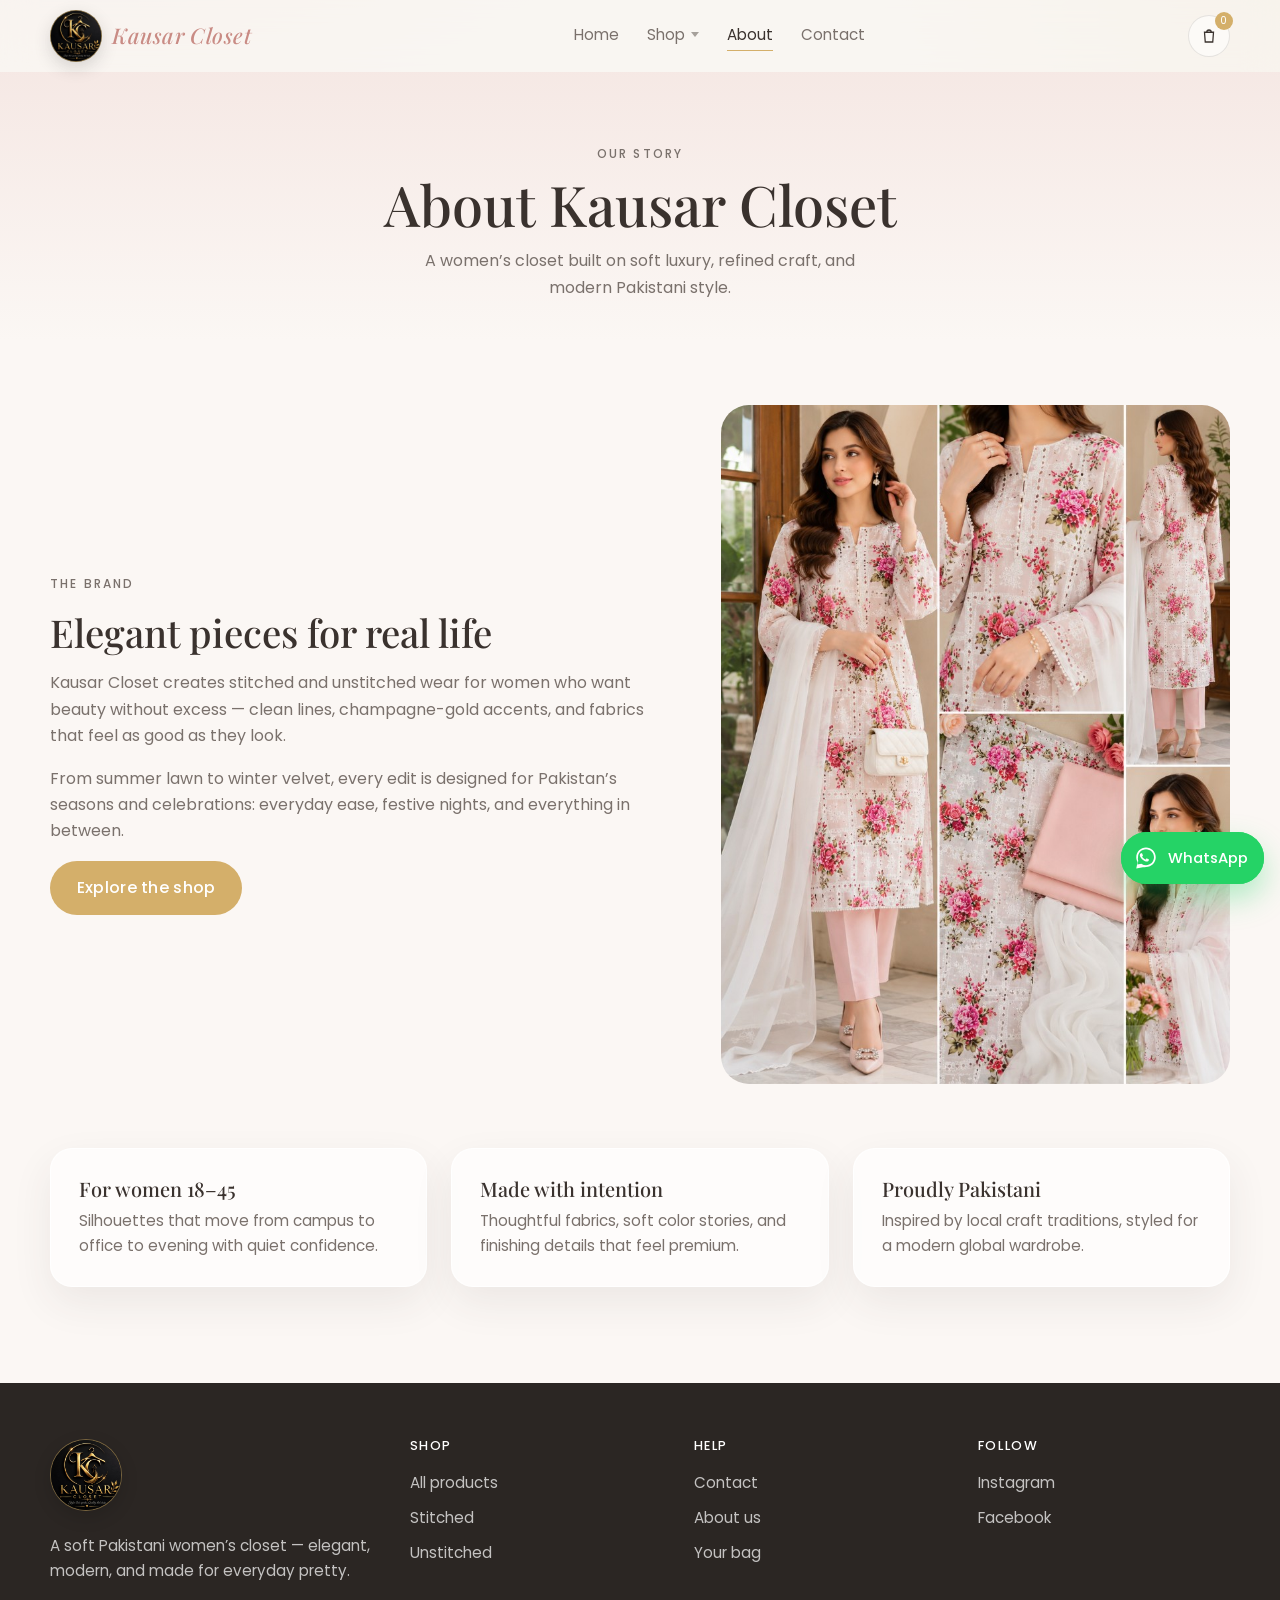
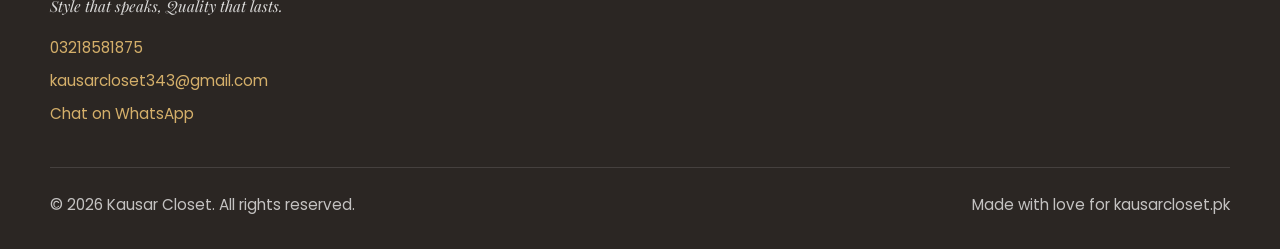
==== about.html @ 4a42df35 "Add files via upload" ====
<!DOCTYPE html>
<html lang="en">
  <head>
    <meta charset="UTF-8" />
    <meta name="viewport" content="width=device-width, initial-scale=1.0" />
    <!-- Google Analytics 4: paste Measurement ID in js/analytics.js -->
    <script src="js/analytics.js"></script>
    <title>About | Kausar Closet</title>
    <meta
      name="description"
      content="Learn about Kausar Closet — a Pakistani women's fashion brand focused on elegant, modern luxury."
    />
    <link rel="preconnect" href="https://fonts.googleapis.com" />
    <link rel="preconnect" href="https://fonts.gstatic.com" crossorigin />
    <link
      href="https://fonts.googleapis.com/css2?family=Playfair+Display:wght@400;500;600&family=Poppins:wght@300;400;500;600&display=swap"
      rel="stylesheet"
    />
    <link rel="stylesheet" href="css/styles.css" />
  </head>
  <body>
    <header class="site-header">
      <nav class="navbar" aria-label="Primary">
        <a class="logo" href="index.html" aria-label="Kausar Closet home">
          <img class="logo-img" src="images/logo.png" alt="Kausar Closet" />
          <span class="logo-text">Kausar <em>Closet</em></span>
        </a>
        <ul class="nav-links" data-nav>
          <li><a href="index.html">Home</a></li>
          <li class="nav-item has-dropdown">
            <a href="shop.html" class="nav-parent" data-dropdown-toggle aria-haspopup="true" aria-expanded="false">Shop</a>
            <ul class="nav-dropdown" data-dropdown>
              <li><a href="shop.html?category=stitched">Stitched</a></li>
              <li><a href="shop.html?category=unstitched">Unstitched</a></li>
            </ul>
          </li>
          <li><a href="about.html" aria-current="page">About</a></li>
          <li><a href="contact.html">Contact</a></li>
        </ul>
        <div class="nav-actions">
          <a class="icon-btn" href="cart.html" aria-label="Shopping bag">
            <svg width="18" height="18" viewBox="0 0 24 24" fill="none" stroke="currentColor" stroke-width="1.7">
              <path d="M6 7h12l-1 13H7L6 7z" />
              <path d="M9 7a3 3 0 0 1 6 0" />
            </svg>
            <span class="cart-count" data-cart-count>0</span>
          </a>
          <button class="nav-toggle" type="button" data-nav-toggle aria-label="Open menu" aria-expanded="false">
            <span></span><span></span><span></span>
          </button>
        </div>
      </nav>
    </header>

    <main>
      <section class="page-hero">
        <div class="container">
          <p class="eyebrow">Our story</p>
          <h1>About Kausar Closet</h1>
          <p>A women’s closet built on soft luxury, refined craft, and modern Pakistani style.</p>
        </div>
      </section>

      <section class="section">
        <div class="container split">
          <div class="split-copy reveal">
            <p class="eyebrow">The brand</p>
            <h2>Elegant pieces for real life</h2>
            <p>
              Kausar Closet creates stitched and unstitched wear for women who want beauty without excess —
              clean lines, champagne-gold accents, and fabrics that feel as good as they look.
            </p>
            <p>
              From summer lawn to winter velvet, every edit is designed for Pakistan’s seasons and celebrations:
              everyday ease, festive nights, and everything in between.
            </p>
            <a class="btn btn-primary" href="shop.html">Explore the shop</a>
          </div>
          <div class="split-media reveal">
            <img
              src="images/dresses/dress-03.png"
              alt="Kausar Closet brand atmosphere"
            />
          </div>
        </div>
      </section>

      <section class="section" style="padding-top: 0">
        <div class="container">
          <div class="trust">
            <article class="trust-item reveal">
              <h3>For women 18–45</h3>
              <p>Silhouettes that move from campus to office to evening with quiet confidence.</p>
            </article>
            <article class="trust-item reveal">
              <h3>Made with intention</h3>
              <p>Thoughtful fabrics, soft color stories, and finishing details that feel premium.</p>
            </article>
            <article class="trust-item reveal">
              <h3>Proudly Pakistani</h3>
              <p>Inspired by local craft traditions, styled for a modern global wardrobe.</p>
            </article>
          </div>
        </div>
      </section>
    </main>

    <footer class="site-footer">
      <div class="container footer-grid">
        <div>
          <a class="logo logo-footer" href="index.html" aria-label="Kausar Closet home">
            <img class="logo-img" src="images/logo.png" alt="Kausar Closet" />
          </a>
          <p>A soft Pakistani women’s closet — elegant, modern, and made for everyday pretty.</p>
          <p class="footer-tagline">Style that speaks, Quality that lasts.</p>
          <ul class="footer-contact">
            <li><a href="tel:03218581875">03218581875</a></li>
            <li><a href="mailto:kausarcloset343@gmail.com">kausarcloset343@gmail.com</a></li>
            <li><a href="https://wa.me/923218581875" target="_blank" rel="noopener noreferrer">Chat on WhatsApp</a></li>
          </ul>
        </div>
        <div class="footer-col">
          <h3>Shop</h3>
          <ul>
            <li><a href="shop.html">All products</a></li>
            <li><a href="shop.html?category=stitched">Stitched</a></li>
            <li><a href="shop.html?category=unstitched">Unstitched</a></li>
          </ul>
        </div>
        <div class="footer-col">
          <h3>Help</h3>
          <ul>
            <li><a href="contact.html">Contact</a></li>
            <li><a href="about.html">About us</a></li>
            <li><a href="cart.html">Your bag</a></li>
          </ul>
        </div>
        <div class="footer-col">
          <h3>Follow</h3>
          <ul class="social-links">
            <li>
              <a
                href="https://www.instagram.com/kausar_closet"
                target="_blank"
                rel="noopener noreferrer"
                aria-label="Instagram"
                >Instagram</a
              >
            </li>
            <li>
              <a
                href="https://www.facebook.com/share/1J52Gzczg1/?mibextid=wwXIfr"
                target="_blank"
                rel="noopener noreferrer"
                aria-label="Facebook"
                >Facebook</a
              >
            </li>
          </ul>
        </div>
      </div>
      <div class="container footer-bottom">
        <p>© <span data-year></span> Kausar Closet. All rights reserved.</p>
        <p>Made with love for kausarcloset.pk</p>
      </div>
    </footer>

    <script src="js/data.js?v=9"></script>
    <script src="js/cart.js?v=9"></script>
    <script src="js/main.js?v=9"></script>
    <a
      class="whatsapp-float"
      href="https://wa.me/923218581875?text=Hi%20Kausar%20Closet%2C%20I%20have%20a%20question"
      target="_blank"
      rel="noopener noreferrer"
      aria-label="Chat on WhatsApp"
    >
      <svg viewBox="0 0 32 32" aria-hidden="true">
        <path
          fill="currentColor"
          d="M19.11 17.43c-.28-.14-1.64-.81-1.9-.9-.25-.1-.44-.14-.63.14-.18.27-.72.9-.88 1.08-.16.18-.33.2-.6.07-.28-.14-1.16-.43-2.21-1.36-.82-.73-1.37-1.63-1.53-1.9-.16-.28-.02-.43.12-.57.12-.12.28-.33.41-.49.14-.16.18-.28.28-.46.09-.18.05-.35-.02-.49-.07-.14-.63-1.51-.86-2.07-.23-.55-.46-.47-.63-.48h-.54c-.18 0-.49.07-.74.35-.25.28-.97.95-.97 2.31s.99 2.68 1.13 2.86c.14.18 1.95 2.98 4.72 4.18 1.76.76 2.36.76 3.2.64.5-.07 1.64-.67 1.87-1.32.23-.65.23-1.2.16-1.32-.07-.11-.25-.18-.53-.32z"
        />
        <path
          fill="currentColor"
          d="M16.02 3C9.4 3 4.02 8.37 4.02 15c0 2.2.6 4.25 1.64 6.03L4 29l8.17-1.6A11.9 11.9 0 0 0 16.02 27C22.65 27 28 21.63 28 15S22.65 3 16.02 3zm0 21.82c-1.95 0-3.76-.56-5.3-1.53l-.38-.23-4.85.95 1-4.72-.25-.4A9.76 9.76 0 0 1 6.2 15c0-5.42 4.4-9.82 9.82-9.82s9.82 4.4 9.82 9.82-4.4 9.82-9.82 9.82z"
        />
      </svg>
      <span>WhatsApp</span>
    </a>
  </body>
</html>
---- css/styles.css ----
:root {
  --gold: #d4af6a;
  --gold-dark: #b8924f;
  --blush: #f3ddd8;
  --blush-deep: #e8c6be;
  --rose: #c98b84;
  --bg: #fbf7f4;
  --bg-warm: #f6ebe4;
  --white: #ffffff;
  --ink: #3a322e;
  --ink-soft: #7a716c;
  --line: rgba(58, 50, 46, 0.12);
  --shadow: 0 16px 40px rgba(58, 50, 46, 0.08);
  --radius: 22px;
  --header-h: 72px;
  --font-display: "Playfair Display", Georgia, serif;
  --font-body: "Poppins", "Segoe UI", sans-serif;
  --ease: cubic-bezier(0.22, 1, 0.36, 1);
  --space: clamp(1rem, 3.5vw, 2.5rem);
}

*,
*::before,
*::after {
  box-sizing: border-box;
  margin: 0;
  padding: 0;
}

html {
  scroll-behavior: smooth;
}

body {
  font-family: var(--font-body);
  color: var(--ink);
  background:
    radial-gradient(1000px 520px at 8% -8%, rgba(243, 221, 216, 0.7), transparent 55%),
    radial-gradient(800px 480px at 100% 0%, rgba(212, 175, 106, 0.16), transparent 52%),
    radial-gradient(600px 380px at 50% 100%, rgba(243, 221, 216, 0.35), transparent 60%),
    var(--bg);
  line-height: 1.65;
  min-height: 100vh;
  -webkit-font-smoothing: antialiased;
  text-rendering: optimizeLegibility;
  overflow-x: hidden;
}

body.nav-open {
  overflow: hidden;
}

img {
  display: block;
  max-width: 100%;
}

a {
  color: inherit;
  text-decoration: none;
}

button,
input,
select,
textarea {
  font: inherit;
}

ul {
  list-style: none;
}

.container {
  width: min(1180px, calc(100% - (var(--space) * 2)));
  margin-inline: auto;
}

.eyebrow {
  font-size: 0.75rem;
  letter-spacing: 0.18em;
  text-transform: uppercase;
  color: var(--gold-dark);
  font-weight: 500;
}

h1,
h2,
h3,
.logo {
  font-family: var(--font-display);
  font-weight: 500;
  line-height: 1.15;
}

.section {
  padding: clamp(2.5rem, 5vw, 4.25rem) 0;
}

.section-tight {
  padding: clamp(2rem, 4vw, 3.25rem) 0;
}

.section-head {
  text-align: center;
  max-width: 560px;
  margin: 0 auto 2rem;
}

.section-head h2 {
  font-size: clamp(1.85rem, 4vw, 2.6rem);
  margin: 0.5rem 0 0.75rem;
}

.section-head p {
  color: var(--ink-soft);
}

.section-head-row {
  display: flex;
  align-items: end;
  justify-content: space-between;
  gap: 1rem;
  margin-bottom: 1rem;
}

.section-head-row h2 {
  font-size: clamp(1.85rem, 4vw, 2.5rem);
  margin-top: 0.35rem;
}

.section-head-row .text-link {
  margin-top: 0;
  white-space: nowrap;
}

.btn {
  display: inline-flex;
  align-items: center;
  justify-content: center;
  gap: 0.5rem;
  min-height: 48px;
  padding: 0.8rem 1.6rem;
  border-radius: 999px;
  border: 1px solid transparent;
  font-weight: 500;
  letter-spacing: 0.02em;
  cursor: pointer;
  transition: transform 0.35s var(--ease), background 0.35s var(--ease), color 0.35s var(--ease),
    border-color 0.35s var(--ease);
}

.btn:hover {
  transform: translateY(-2px);
}

.btn-primary {
  background: var(--gold);
  color: #fff;
}

.btn-primary:hover {
  background: var(--gold-dark);
}

.btn-outline {
  border-color: rgba(255, 255, 255, 0.7);
  color: #fff;
  background: transparent;
}

.btn-outline:hover {
  background: #fff;
  color: var(--ink);
}

.btn-ghost {
  background: transparent;
  border-color: var(--line);
  color: var(--ink);
  min-height: 42px;
  width: 100%;
  border-radius: 12px;
}

.btn-ghost:hover {
  border-color: var(--gold);
  color: var(--gold-dark);
}

.btn-block {
  width: 100%;
}

.text-link {
  display: inline-block;
  margin-top: 1rem;
  color: var(--gold-dark);
  text-decoration: underline;
  text-underline-offset: 4px;
}

/* Header */
.site-header {
  position: sticky;
  top: 0;
  z-index: 1000;
  height: var(--header-h);
  display: flex;
  align-items: center;
  backdrop-filter: blur(16px);
  background: rgba(248, 245, 242, 0.72);
  border-bottom: 1px solid transparent;
  transition: background 0.35s var(--ease), border-color 0.35s var(--ease), box-shadow 0.35s var(--ease);
}

.site-header.is-scrolled {
  background: rgba(255, 255, 255, 0.9);
  border-bottom-color: var(--line);
  box-shadow: 0 8px 30px rgba(51, 51, 51, 0.05);
}

.navbar {
  width: min(1180px, calc(100% - (var(--space) * 2)));
  margin-inline: auto;
  display: flex;
  align-items: center;
  justify-content: space-between;
  gap: 0.75rem;
}

.logo {
  display: inline-flex;
  align-items: center;
  gap: 0.65rem;
  font-size: clamp(1.05rem, 3vw, 1.35rem);
  letter-spacing: 0.02em;
  white-space: nowrap;
}

.logo-img {
  width: clamp(42px, 8vw, 52px);
  height: clamp(42px, 8vw, 52px);
  object-fit: cover;
  border-radius: 50%;
  border: 1px solid rgba(212, 175, 106, 0.55);
  background: #0b0b0b;
  box-shadow:
    0 0 0 0 rgba(212, 175, 106, 0.35),
    0 6px 18px rgba(0, 0, 0, 0.14);
  animation:
    logoIn 0.9s var(--ease) both,
    logoFloat 4.5s ease-in-out 0.9s infinite,
    logoGlow 2.8s ease-in-out 0.9s infinite;
  transition: transform 0.45s var(--ease), box-shadow 0.45s var(--ease), border-color 0.45s var(--ease);
  will-change: transform, box-shadow;
}

.logo:hover .logo-img {
  transform: scale(1.1) rotate(-6deg);
  border-color: var(--gold);
  box-shadow:
    0 0 0 6px rgba(212, 175, 106, 0.18),
    0 10px 28px rgba(212, 175, 106, 0.35);
  animation-play-state: paused;
}

.logo-text {
  display: inline-block;
  animation: logoTextIn 0.85s var(--ease) 0.15s both;
}

.logo:hover .logo-text {
  animation: logoShimmer 1.4s ease;
}

.logo-text em,
.logo span,
.logo em {
  color: var(--rose);
  font-style: italic;
  font-weight: 500;
}

.logo-footer .logo-img {
  width: 72px;
  height: 72px;
}

@keyframes logoIn {
  from {
    opacity: 0;
    transform: scale(0.55) rotate(-25deg);
  }
  to {
    opacity: 1;
    transform: scale(1) rotate(0deg);
  }
}

@keyframes logoTextIn {
  from {
    opacity: 0;
    transform: translateX(-10px);
  }
  to {
    opacity: 1;
    transform: translateX(0);
  }
}

@keyframes logoFloat {
  0%,
  100% {
    transform: translateY(0);
  }
  50% {
    transform: translateY(-4px);
  }
}

@keyframes logoGlow {
  0%,
  100% {
    box-shadow:
      0 0 0 0 rgba(212, 175, 106, 0.28),
      0 6px 18px rgba(0, 0, 0, 0.14);
  }
  50% {
    box-shadow:
      0 0 0 8px rgba(212, 175, 106, 0.08),
      0 8px 26px rgba(212, 175, 106, 0.35);
  }
}

@keyframes logoShimmer {
  0%,
  100% {
    opacity: 1;
    letter-spacing: 0.02em;
  }
  50% {
    opacity: 0.82;
    letter-spacing: 0.06em;
  }
}

.footer-tagline {
  margin-top: 0.65rem;
  font-family: var(--font-display);
  font-style: italic;
  color: rgba(255, 255, 255, 0.82) !important;
}

.footer-contact {
  display: grid;
  gap: 0.4rem;
  margin-top: 1rem;
}

.footer-contact a {
  color: var(--gold) !important;
}

.tagline {
  margin-top: 1rem;
  font-family: var(--font-display);
  font-style: italic;
  color: var(--rose) !important;
}

.whatsapp-float {
  position: fixed;
  right: max(1rem, env(safe-area-inset-right));
  bottom: max(1rem, env(safe-area-inset-bottom));
  z-index: 2100;
  display: inline-flex;
  align-items: center;
  gap: 0.55rem;
  min-height: 52px;
  padding: 0.7rem 1rem 0.7rem 0.75rem;
  border-radius: 999px;
  background: #25d366;
  color: #fff;
  font-size: 0.92rem;
  font-weight: 500;
  box-shadow: 0 14px 30px rgba(37, 211, 102, 0.35);
  transition: transform 0.3s var(--ease), box-shadow 0.3s var(--ease), background 0.3s var(--ease);
  animation: waIn 0.7s var(--ease) 0.4s both, waBounce 2.4s ease-in-out 1.2s infinite;
}

.whatsapp-float::before,
.whatsapp-float::after {
  content: "";
  position: absolute;
  inset: 0;
  border-radius: inherit;
  border: 2px solid rgba(37, 211, 102, 0.7);
  pointer-events: none;
  animation: waPulse 2.4s ease-out infinite;
}

.whatsapp-float::after {
  animation-delay: 1.2s;
}

.whatsapp-float svg {
  width: 26px;
  height: 26px;
  flex-shrink: 0;
  animation: waWiggle 2.4s ease-in-out 1.2s infinite;
}

.whatsapp-float:hover {
  transform: translateY(-4px) scale(1.05);
  background: #1ebe57;
  box-shadow: 0 18px 34px rgba(37, 211, 102, 0.48);
  color: #fff;
  animation-play-state: paused;
}

.whatsapp-float:hover::before,
.whatsapp-float:hover::after,
.whatsapp-float:hover svg {
  animation-play-state: paused;
}

@keyframes waIn {
  from {
    opacity: 0;
    transform: translateY(24px) scale(0.7);
  }
  to {
    opacity: 1;
    transform: translateY(0) scale(1);
  }
}

@keyframes waBounce {
  0%,
  100% {
    transform: translateY(0);
  }
  40% {
    transform: translateY(-7px);
  }
  60% {
    transform: translateY(-3px);
  }
}

@keyframes waPulse {
  0% {
    transform: scale(1);
    opacity: 0.75;
  }
  100% {
    transform: scale(1.55);
    opacity: 0;
  }
}

@keyframes waWiggle {
  0%,
  70%,
  100% {
    transform: rotate(0deg);
  }
  78% {
    transform: rotate(-12deg);
  }
  86% {
    transform: rotate(10deg);
  }
  92% {
    transform: rotate(-6deg);
  }
}

.nav-links {
  display: flex;
  align-items: center;
  gap: 1.75rem;
}

.nav-item {
  position: relative;
}

.nav-links a {
  font-size: 0.95rem;
  font-weight: 400;
  color: var(--ink-soft);
  position: relative;
  transition: color 0.3s var(--ease);
}

.nav-parent {
  display: inline-flex;
  align-items: center;
  gap: 0.35rem;
}

.nav-parent::before {
  content: "";
  order: 1;
  width: 0;
  height: 0;
  border-left: 4px solid transparent;
  border-right: 4px solid transparent;
  border-top: 5px solid currentColor;
  opacity: 0.65;
  transition: transform 0.3s var(--ease);
}

.nav-links > li > a::after {
  content: "";
  position: absolute;
  left: 0;
  bottom: -6px;
  width: 100%;
  height: 1px;
  background: var(--gold);
  transform: scaleX(0);
  transform-origin: left;
  transition: transform 0.35s var(--ease);
}

.nav-links > li > a:hover,
.nav-links > li > a[aria-current="page"] {
  color: var(--ink);
}

.nav-links > li > a:hover::after,
.nav-links > li > a[aria-current="page"]::after {
  transform: scaleX(1);
}

.nav-dropdown {
  position: absolute;
  top: calc(100% + 0.85rem);
  left: 50%;
  min-width: 180px;
  padding: 0.55rem;
  border-radius: 16px;
  background: rgba(255, 251, 249, 0.98);
  border: 1px solid var(--line);
  box-shadow: var(--shadow);
  display: grid;
  gap: 0.2rem;
  opacity: 0;
  visibility: hidden;
  transform: translate(-50%, 8px);
  pointer-events: none;
  transition: opacity 0.28s var(--ease), transform 0.28s var(--ease), visibility 0.28s;
  z-index: 1200;
}

.nav-dropdown::before {
  content: "";
  position: absolute;
  top: -10px;
  left: 0;
  right: 0;
  height: 10px;
}

.nav-dropdown a {
  display: block;
  padding: 0.75rem 0.9rem;
  border-radius: 12px;
  color: var(--ink-soft);
}

.nav-dropdown a::after {
  display: none;
}

.nav-dropdown a:hover {
  background: rgba(212, 175, 106, 0.14);
  color: var(--ink);
}

.has-dropdown:hover .nav-dropdown,
.has-dropdown:focus-within .nav-dropdown,
.has-dropdown.is-open .nav-dropdown {
  opacity: 1;
  visibility: visible;
  transform: translate(-50%, 0);
  pointer-events: auto;
}

.has-dropdown:hover .nav-parent::before,
.has-dropdown:focus-within .nav-parent::before,
.has-dropdown.is-open .nav-parent::before {
  transform: rotate(180deg);
}

.nav-actions {
  display: flex;
  align-items: center;
  gap: 0.75rem;
}

.icon-btn {
  position: relative;
  width: 42px;
  height: 42px;
  border: 1px solid var(--line);
  border-radius: 50%;
  background: rgba(255, 255, 255, 0.55);
  display: grid;
  place-items: center;
  cursor: pointer;
  transition: border-color 0.3s var(--ease), background 0.3s var(--ease);
}

.icon-btn:hover {
  border-color: var(--gold);
  background: #fff;
}

.cart-count {
  position: absolute;
  top: -4px;
  right: -4px;
  min-width: 18px;
  height: 18px;
  padding: 0 4px;
  border-radius: 999px;
  background: var(--gold);
  color: #fff;
  font-size: 0.65rem;
  display: grid;
  place-items: center;
}

.nav-toggle {
  display: none;
  width: 42px;
  height: 42px;
  border: 1px solid var(--line);
  border-radius: 50%;
  background: #fff;
  cursor: pointer;
}

.nav-toggle span {
  display: block;
  width: 16px;
  height: 1.5px;
  margin: 3px auto;
  background: var(--ink);
  transition: transform 0.3s var(--ease), opacity 0.3s var(--ease);
}

/* Hero */
.hero {
  position: relative;
  min-height: clamp(62svh, 70svh, 760px);
  display: grid;
  place-items: end start;
  color: #fff;
  overflow: hidden;
  isolation: isolate;
}

.hero-media {
  position: absolute;
  inset: 0;
  z-index: -2;
}

.hero-media img {
  width: 100%;
  height: 100%;
  object-fit: cover;
  object-position: center 20%;
  animation: heroZoom 18s var(--ease) infinite alternate;
}

.hero::after {
  content: "";
  position: absolute;
  inset: 0;
  z-index: -1;
  background:
    linear-gradient(180deg, rgba(20, 16, 14, 0.2) 0%, rgba(20, 16, 14, 0.35) 40%, rgba(20, 16, 14, 0.78) 100%),
    linear-gradient(90deg, rgba(20, 16, 14, 0.5) 0%, transparent 58%);
}

.hero-content {
  width: min(1180px, calc(100% - (var(--space) * 2)));
  margin: 0 auto;
  padding: 0 0 clamp(2.5rem, 6vw, 4.5rem);
  max-width: 680px;
}

.hero-brand {
  font-family: var(--font-display);
  font-size: clamp(2.6rem, 9vw, 5rem);
  letter-spacing: 0.01em;
  margin-bottom: 0.55rem;
  animation: rise 1s var(--ease) both;
  text-wrap: balance;
}

.hero h2 {
  font-size: clamp(1.25rem, 3vw, 1.85rem);
  font-weight: 400;
  margin-bottom: 0.85rem;
  animation: rise 1s var(--ease) 0.12s both;
}

.hero p {
  max-width: 42ch;
  color: rgba(255, 255, 255, 0.9);
  margin-bottom: 1.5rem;
  animation: rise 1s var(--ease) 0.22s both;
}

.hero-actions {
  display: flex;
  flex-wrap: wrap;
  gap: 0.7rem;
  animation: rise 1s var(--ease) 0.32s both;
}

.ticker {
  overflow: hidden;
  background: #1f1a17;
  color: rgba(255, 255, 255, 0.82);
  border-block: 1px solid rgba(212, 175, 106, 0.25);
}

.ticker-track {
  display: flex;
  gap: 1.25rem;
  width: max-content;
  padding: 0.85rem 0;
  font-size: 0.78rem;
  letter-spacing: 0.16em;
  text-transform: uppercase;
  animation: tickerMove 28s linear infinite;
}

.ticker-track span:nth-child(odd) {
  color: var(--gold);
}

@keyframes tickerMove {
  from { transform: translateX(0); }
  to { transform: translateX(-50%); }
}

.categories {
  display: grid;
  grid-template-columns: repeat(4, 1fr);
  gap: clamp(0.85rem, 2vw, 1.25rem);
}

.categories-home {
  width: min(1280px, calc(100% - (var(--space) * 2)));
  margin-inline: auto;
  gap: 0.85rem;
}

.category-tile {
  position: relative;
  min-height: clamp(240px, 34vw, 360px);
  overflow: hidden;
  border-radius: calc(var(--radius) - 4px);
  color: #fff;
  box-shadow: var(--shadow);
}

.category-tile img {
  width: 100%;
  height: 100%;
  object-fit: cover;
  transition: transform 0.8s var(--ease);
}

.category-tile::after {
  content: "";
  position: absolute;
  inset: 0;
  background: linear-gradient(180deg, transparent 28%, rgba(20, 16, 14, 0.78));
}

.category-copy {
  position: absolute;
  left: 1.15rem;
  right: 1.15rem;
  bottom: 1.15rem;
  z-index: 1;
  display: flex;
  align-items: end;
  justify-content: space-between;
  gap: 0.75rem;
}

.category-label {
  font-family: var(--font-display);
  font-size: clamp(1.35rem, 2.4vw, 1.8rem);
}

.category-cta {
  font-size: 0.78rem;
  letter-spacing: 0.08em;
  text-transform: uppercase;
  opacity: 0.85;
}

.category-tile:hover img {
  transform: scale(1.07);
}

.editorial {
  display: grid;
  grid-template-columns: 1fr 1fr;
  gap: 0.85rem;
  width: min(1280px, calc(100% - (var(--space) * 2)));
  margin: 0.25rem auto 0;
}

.editorial-panel {
  position: relative;
  min-height: clamp(320px, 42vw, 520px);
  overflow: hidden;
  border-radius: var(--radius);
  color: #fff;
  isolation: isolate;
}

.editorial-panel img {
  width: 100%;
  height: 100%;
  object-fit: cover;
  transition: transform 0.9s var(--ease);
}

.editorial-panel::after {
  content: "";
  position: absolute;
  inset: 0;
  background: linear-gradient(180deg, transparent 35%, rgba(15, 12, 10, 0.78));
}

.editorial-copy {
  position: absolute;
  left: 1.5rem;
  right: 1.5rem;
  bottom: 1.5rem;
  z-index: 1;
}

.editorial-copy .eyebrow {
  color: rgba(255, 255, 255, 0.78);
}

.editorial-copy h2 {
  font-size: clamp(2rem, 4vw, 3rem);
  margin: 0.35rem 0 0.75rem;
}

.editorial-link {
  display: inline-block;
  font-size: 0.85rem;
  letter-spacing: 0.08em;
  text-transform: uppercase;
  border-bottom: 1px solid rgba(255, 255, 255, 0.65);
  padding-bottom: 0.2rem;
}

.editorial-panel:hover img {
  transform: scale(1.06);
}

.products {
  display: grid;
  grid-template-columns: repeat(4, minmax(0, 1fr));
  gap: clamp(1rem, 2.5vw, 1.5rem);
}

.products-home {
  gap: 1.15rem;
}

.product-card {
  display: flex;
  flex-direction: column;
  gap: 0.9rem;
}

.lookbook {
  padding: clamp(2rem, 4vw, 3.25rem) 0 clamp(2.5rem, 5vw, 4rem);
}

.lookbook-head {
  margin-bottom: 1.35rem;
}

.lookbook-head h2 {
  font-size: clamp(1.85rem, 4vw, 2.5rem);
  margin-top: 0.35rem;
}

.lookbook-grid {
  width: min(1280px, calc(100% - (var(--space) * 2)));
  margin-inline: auto;
  display: grid;
  grid-template-columns: 1.2fr 1fr 1fr;
  grid-template-rows: 240px 240px;
  gap: 0.85rem;
}

.lookbook-item {
  position: relative;
  overflow: hidden;
  border-radius: calc(var(--radius) - 4px);
  color: #fff;
  isolation: isolate;
}

.lookbook-item.tall {
  grid-row: 1 / span 2;
}

.lookbook-item.wide {
  grid-column: 2 / span 2;
}

.lookbook-item img {
  width: 100%;
  height: 100%;
  object-fit: cover;
  transition: transform 0.8s var(--ease);
}

.lookbook-item::after {
  content: "";
  position: absolute;
  inset: 0;
  background: linear-gradient(180deg, transparent 45%, rgba(15, 12, 10, 0.7));
}

.lookbook-item span {
  position: absolute;
  left: 1.1rem;
  bottom: 1.1rem;
  z-index: 1;
  font-family: var(--font-display);
  font-size: 1.25rem;
}

.lookbook-item:hover img {
  transform: scale(1.06);
}

.product-media {
  position: relative;
  aspect-ratio: 4 / 5;
  overflow: hidden;
  border-radius: var(--radius);
  background: linear-gradient(160deg, var(--blush), var(--bg-warm));
  box-shadow: 0 10px 28px rgba(58, 50, 46, 0.06);
}

.product-img {
  position: absolute;
  inset: 0;
  width: 100%;
  height: 100%;
  object-fit: cover;
  transition: opacity 0.5s var(--ease), transform 0.8s var(--ease);
}

.product-img.secondary {
  opacity: 0;
}

.product-media:hover .primary {
  opacity: 0;
  transform: scale(1.04);
}

.product-media:hover .secondary {
  opacity: 1;
  transform: scale(1.04);
}

.product-badge,
.product-discount {
  position: absolute;
  top: 0.85rem;
  z-index: 1;
  padding: 0.3rem 0.65rem;
  border-radius: 999px;
  font-size: 0.72rem;
  letter-spacing: 0.04em;
  text-transform: uppercase;
  background: rgba(255, 255, 255, 0.92);
  color: var(--ink);
}

.product-badge {
  left: 0.85rem;
}

.product-discount {
  right: 0.85rem;
  background: var(--gold);
  color: #fff;
}

.product-body h3 {
  font-size: 1.1rem;
  margin-bottom: 0.35rem;
}

.product-body h3 a:hover {
  color: var(--gold-dark);
}

.product-meta {
  display: flex;
  align-items: center;
  gap: 0.65rem;
  margin-bottom: 0.85rem;
}

.price {
  font-weight: 500;
}

.price-old {
  color: var(--ink-soft);
  text-decoration: line-through;
  font-size: 0.9rem;
}


.promo {
  position: relative;
  overflow: hidden;
  color: #fff;
  background:
    linear-gradient(120deg, rgba(184, 146, 79, 0.95), rgba(212, 175, 106, 0.88)),
    url("images/dresses/dress-07.png") center/cover;
}

.promo-rich {
  display: grid;
  grid-template-columns: 1.1fr 0.9fr;
  min-height: 420px;
  background: #1f1a17;
}

.promo-media {
  min-height: 320px;
}

.promo-media img {
  width: 100%;
  height: 100%;
  object-fit: cover;
}

.promo-inner {
  width: min(780px, calc(100% - (var(--space) * 2)));
  margin: 0 auto;
  text-align: center;
  padding: clamp(3rem, 8vw, 5rem) 0;
}

.promo-rich .promo-inner {
  width: auto;
  margin: 0;
  text-align: left;
  display: grid;
  align-content: center;
  justify-items: start;
  padding: clamp(2rem, 5vw, 3.5rem);
  background: linear-gradient(135deg, rgba(184, 146, 79, 0.95), rgba(120, 84, 48, 0.92));
}

.promo h2 {
  font-size: clamp(2rem, 4vw, 2.8rem);
  margin: 0.75rem 0 1rem;
}

.promo p {
  color: rgba(255, 255, 255, 0.9);
  margin-bottom: 1.75rem;
  max-width: 36ch;
}

.promo .btn-outline {
  border-color: #fff;
}

.promo-rich .eyebrow {
  color: rgba(255, 255, 255, 0.85);
}

.promise-grid {
  display: grid;
  grid-template-columns: repeat(4, 1fr);
  gap: 1rem;
}

.promise-item {
  padding: 1.35rem 1.2rem;
  border-radius: 16px;
  background: rgba(255, 255, 255, 0.72);
  border: 1px solid rgba(255, 255, 255, 0.9);
  box-shadow: var(--shadow);
}

.promise-item h3 {
  font-size: 1.15rem;
  margin-bottom: 0.45rem;
}

.promise-item p {
  color: var(--ink-soft);
  font-size: 0.92rem;
}

.cta-band {
  background:
    radial-gradient(700px 280px at 10% 0%, rgba(243, 221, 216, 0.55), transparent 60%),
    linear-gradient(180deg, #efe4dc, #e8d5cb);
  padding: clamp(2.5rem, 5vw, 3.75rem) 0;
  margin-top: 0.5rem;
}

.cta-band-inner {
  display: flex;
  align-items: center;
  justify-content: space-between;
  gap: 1.5rem;
}

.cta-band h2 {
  font-size: clamp(1.8rem, 3.5vw, 2.4rem);
  margin: 0.35rem 0 0.55rem;
}

.cta-band p {
  color: var(--ink-soft);
  max-width: 40ch;
}

.cta-band-actions {
  display: flex;
  flex-wrap: wrap;
  gap: 0.7rem;
}

.btn-ghost-light {
  background: rgba(255, 255, 255, 0.65);
  border-color: rgba(58, 50, 46, 0.14);
  color: var(--ink);
}

.btn-ghost-light:hover {
  background: #fff;
  border-color: var(--gold);
}

.trust {
  display: grid;
  grid-template-columns: repeat(3, 1fr);
  gap: 1.5rem;
}

.trust-item {
  padding: 1.75rem;
  border-radius: var(--radius);
  background: rgba(255, 255, 255, 0.65);
  border: 1px solid rgba(255, 255, 255, 0.8);
  box-shadow: var(--shadow);
}

.trust-item h3 {
  font-size: 1.25rem;
  margin-bottom: 0.5rem;
}

.trust-item p {
  color: var(--ink-soft);
  font-size: 0.95rem;
}

/* Page hero */
.page-hero {
  padding: 4.5rem 0 2.5rem;
  text-align: center;
  background:
    linear-gradient(180deg, rgba(239, 215, 210, 0.45), transparent),
    var(--bg);
}

.page-hero h1 {
  font-size: clamp(2.4rem, 5vw, 3.5rem);
  margin: 0.5rem 0 0.75rem;
}

.page-hero p {
  color: var(--ink-soft);
  max-width: 48ch;
  margin-inline: auto;
}

/* Shop */
.shop-toolbar {
  display: grid;
  grid-template-columns: 1.4fr repeat(3, 1fr) auto;
  gap: 0.85rem;
  align-items: end;
  margin-bottom: 2rem;
  padding: 1rem;
  border-radius: var(--radius);
  background: rgba(255, 255, 255, 0.7);
  border: 1px solid var(--line);
}

.field {
  display: flex;
  flex-direction: column;
  gap: 0.35rem;
}

.field label {
  font-size: 0.75rem;
  letter-spacing: 0.08em;
  text-transform: uppercase;
  color: var(--ink-soft);
}

.field input,
.field select,
.field textarea {
  width: 100%;
  min-height: 46px;
  padding: 0.7rem 0.9rem;
  border-radius: 12px;
  border: 1px solid var(--line);
  background: #fff;
  color: var(--ink);
  outline: none;
  transition: border-color 0.3s var(--ease), box-shadow 0.3s var(--ease);
}

.field textarea {
  min-height: 140px;
  resize: vertical;
}

.field input:focus,
.field select:focus,
.field textarea:focus {
  border-color: var(--gold);
  box-shadow: 0 0 0 3px rgba(212, 175, 106, 0.18);
}

.result-count {
  align-self: center;
  color: var(--ink-soft);
  font-size: 0.9rem;
  padding-bottom: 0.35rem;
}

.shop-empty {
  grid-column: 1 / -1;
}

/* Product detail */
.product-detail {
  display: grid;
  grid-template-columns: 1.05fr 0.95fr;
  gap: 3rem;
  align-items: start;
  padding: 3rem 0 5rem;
}

.product-gallery img#product-main-image {
  width: 100%;
  aspect-ratio: 4 / 5;
  object-fit: cover;
  border-radius: calc(var(--radius) + 4px);
  background: var(--bg-warm);
}

.product-thumbs {
  display: flex;
  gap: 0.75rem;
  margin-top: 0.85rem;
}

.product-thumbs button {
  width: 84px;
  height: 104px;
  padding: 0;
  border: 1px solid transparent;
  border-radius: 12px;
  overflow: hidden;
  cursor: pointer;
  background: none;
}

.product-thumbs button.is-active {
  border-color: var(--gold);
}

.product-thumbs img {
  width: 100%;
  height: 100%;
  object-fit: cover;
}

.product-detail-info h1 {
  font-size: clamp(2rem, 4vw, 2.8rem);
  margin: 0.35rem 0 1rem;
}

.product-desc {
  color: var(--ink-soft);
  margin: 1.25rem 0;
}

.product-spec {
  margin-bottom: 0.4rem;
  font-size: 0.95rem;
}

.size-field {
  border: 0;
  margin: 1.5rem 0 1.25rem;
}

.size-field legend {
  margin-bottom: 0.65rem;
  font-size: 0.85rem;
  letter-spacing: 0.06em;
  text-transform: uppercase;
  color: var(--ink-soft);
}

.size-options {
  display: flex;
  flex-wrap: wrap;
  gap: 0.55rem;
}

.size-options label {
  cursor: pointer;
}

.size-options input {
  position: absolute;
  opacity: 0;
  pointer-events: none;
}

.size-options span {
  display: inline-grid;
  place-items: center;
  min-width: 46px;
  height: 42px;
  padding: 0 0.85rem;
  border-radius: 999px;
  border: 1px solid var(--line);
  background: #fff;
  transition: border-color 0.3s var(--ease), background 0.3s var(--ease), color 0.3s var(--ease);
}

.size-options input:checked + span {
  border-color: var(--gold);
  background: var(--gold);
  color: #fff;
}

.qty-field {
  margin-bottom: 1.5rem;
}

.qty-field > label {
  display: block;
  margin-bottom: 0.55rem;
  font-size: 0.85rem;
  letter-spacing: 0.06em;
  text-transform: uppercase;
  color: var(--ink-soft);
}

.cart-qty {
  display: inline-flex;
  align-items: center;
  gap: 0.65rem;
  border: 1px solid var(--line);
  border-radius: 999px;
  padding: 0.25rem;
  background: #fff;
}

.cart-qty button {
  width: 36px;
  height: 36px;
  border: 0;
  border-radius: 50%;
  background: var(--bg-warm);
  cursor: pointer;
}

.cart-qty input,
.cart-qty span {
  width: 36px;
  text-align: center;
  border: 0;
  background: transparent;
}

.product-actions {
  display: flex;
  flex-wrap: wrap;
  gap: 0.75rem;
}

.product-actions .btn-outline {
  border-color: var(--line);
  color: var(--ink);
}

.product-actions .btn-outline:hover {
  border-color: var(--gold);
  background: transparent;
  color: var(--gold-dark);
}

/* Checkout */
.checkout-layout {
  display: grid;
  grid-template-columns: 1.35fr 0.85fr;
  gap: 1.5rem;
  align-items: start;
  padding-bottom: 4rem;
}

.checkout-main {
  display: grid;
  gap: 1.25rem;
}

.checkout-card {
  padding: 1.5rem;
  border-radius: var(--radius);
  background: rgba(255, 255, 255, 0.82);
  border: 1px solid var(--line);
  box-shadow: var(--shadow);
}

.checkout-card h2 {
  font-size: 1.45rem;
  margin-bottom: 1.1rem;
}

.checkout-fields {
  display: grid;
  grid-template-columns: 1fr 1fr;
  gap: 0.9rem;
}

.checkout-fields .field-full {
  grid-column: 1 / -1;
}

.payment-options {
  display: grid;
  gap: 0.7rem;
}

.payment-option {
  display: grid;
  grid-template-columns: auto 1fr;
  gap: 0.85rem;
  align-items: start;
  padding: 0.95rem 1rem;
  border-radius: 14px;
  border: 1px solid var(--line);
  background: #fff;
  cursor: pointer;
  transition: border-color 0.3s var(--ease), background 0.3s var(--ease);
}

.payment-option:has(input:checked) {
  border-color: var(--gold);
  background: rgba(212, 175, 106, 0.12);
}

.payment-option input {
  margin-top: 0.2rem;
  accent-color: var(--gold-dark);
}

.payment-option strong {
  display: block;
  font-weight: 500;
}

.payment-option small {
  display: block;
  margin-top: 0.2rem;
  color: var(--ink-soft);
  font-size: 0.85rem;
}

.payment-note {
  margin-top: 0.95rem;
  color: var(--ink-soft);
  font-size: 0.92rem;
}

.checkout-summary {
  position: sticky;
  top: calc(var(--header-h) + 1rem);
}

.checkout-items {
  display: grid;
  gap: 0.85rem;
  margin-bottom: 1.1rem;
  max-height: 280px;
  overflow: auto;
  padding-right: 0.25rem;
}

.checkout-item {
  display: grid;
  grid-template-columns: 56px 1fr auto;
  gap: 0.75rem;
  align-items: center;
}

.checkout-item img {
  width: 56px;
  height: 70px;
  object-fit: cover;
  border-radius: 10px;
  background: var(--bg-warm);
}

.checkout-item strong {
  display: block;
  font-size: 0.92rem;
  font-weight: 500;
}

.checkout-item p {
  color: var(--ink-soft);
  font-size: 0.8rem;
}

.shipping-hint {
  margin: 0.35rem 0 1rem;
  color: var(--ink-soft);
  font-size: 0.85rem;
}

.checkout-success {
  max-width: 640px;
  margin: 0 auto 3rem;
  padding: 2rem;
  text-align: center;
  border-radius: var(--radius);
  background: rgba(255, 255, 255, 0.85);
  border: 1px solid var(--line);
  box-shadow: var(--shadow);
}

.checkout-success h2 {
  font-size: clamp(1.8rem, 4vw, 2.4rem);
  margin: 0.4rem 0 0.75rem;
}

.success-id {
  margin-bottom: 0.85rem;
}

.success-summary {
  margin: 1.5rem 0;
  text-align: left;
}

.email-status {
  margin: 0.85rem 0 0;
  font-size: 0.95rem;
}

.email-status.is-ok {
  color: #2f6b3a;
}

.email-status.is-warn {
  color: #8a5a12;
  background: rgba(212, 175, 106, 0.18);
  padding: 0.85rem 1rem;
  border-radius: 12px;
}

/* Cart */
.cart-layout {
  display: grid;
  grid-template-columns: 1.4fr 0.8fr;
  gap: 2rem;
  padding-bottom: 4rem;
}

.cart-row {
  display: grid;
  grid-template-columns: 96px 1.4fr auto auto auto;
  gap: 1rem;
  align-items: center;
  padding: 1rem 0;
  border-bottom: 1px solid var(--line);
}

.cart-thumb {
  border-radius: 12px;
  overflow: hidden;
  aspect-ratio: 4 / 5;
  background: var(--bg-warm);
}

.cart-thumb img {
  width: 100%;
  height: 100%;
  object-fit: cover;
}

.cart-info h3 {
  font-size: 1.1rem;
  margin-bottom: 0.25rem;
}

.cart-info p {
  color: var(--ink-soft);
  font-size: 0.9rem;
}

.cart-remove {
  width: 36px;
  height: 36px;
  border: 0;
  border-radius: 50%;
  background: transparent;
  font-size: 1.4rem;
  cursor: pointer;
  color: var(--ink-soft);
}

.cart-summary {
  padding: 1.75rem;
  border-radius: var(--radius);
  background: #fff;
  border: 1px solid var(--line);
  box-shadow: var(--shadow);
  height: fit-content;
  position: sticky;
  top: calc(var(--header-h) + 1rem);
}

.cart-summary h2 {
  font-size: 1.5rem;
  margin-bottom: 1.25rem;
}

.summary-row {
  display: flex;
  justify-content: space-between;
  gap: 1rem;
  margin-bottom: 0.85rem;
  color: var(--ink-soft);
  font-size: 0.95rem;
}

.summary-row.total {
  margin-top: 1rem;
  padding-top: 1rem;
  border-top: 1px solid var(--line);
  color: var(--ink);
  font-weight: 500;
}

.empty-state {
  text-align: center;
  padding: 4rem 1rem 5rem;
}

.empty-state h2 {
  font-size: 2rem;
  margin-bottom: 0.75rem;
}

.empty-state p {
  color: var(--ink-soft);
  margin-bottom: 1.5rem;
}

/* About / Contact */
.split {
  display: grid;
  grid-template-columns: 1.1fr 0.9fr;
  gap: 3rem;
  align-items: center;
}

.split-copy h2 {
  font-size: clamp(1.8rem, 3vw, 2.4rem);
  margin: 0.5rem 0 1rem;
}

.split-copy p {
  color: var(--ink-soft);
  margin-bottom: 1rem;
}

.split-media {
  border-radius: calc(var(--radius) + 6px);
  overflow: hidden;
  min-height: 420px;
  background: var(--bg-warm);
}

.split-media img {
  width: 100%;
  height: 100%;
  object-fit: cover;
  min-height: 420px;
}

.contact-grid {
  display: grid;
  grid-template-columns: 0.85fr 1.15fr;
  gap: 2rem;
  padding-bottom: 4rem;
}

.contact-card,
.contact-form {
  padding: 1.75rem;
  border-radius: var(--radius);
  background: rgba(255, 255, 255, 0.8);
  border: 1px solid var(--line);
}

.contact-card h2,
.contact-form h2 {
  font-size: 1.6rem;
  margin-bottom: 1rem;
}

.contact-card p {
  color: var(--ink-soft);
  margin-bottom: 0.75rem;
}

.contact-form {
  display: grid;
  gap: 0.9rem;
}

/* Footer */
.site-footer {
  background: #2b2623;
  color: rgba(255, 255, 255, 0.88);
  padding: 3.5rem 0 2rem;
  margin-top: 2rem;
}

.footer-grid {
  display: grid;
  grid-template-columns: 1.3fr 1fr 1fr 1fr;
  gap: 2rem;
  margin-bottom: 2.5rem;
}

.site-footer .logo {
  color: #fff;
  margin-bottom: 0.85rem;
  display: inline-block;
}

.site-footer .logo-text {
  color: #fff;
}

.site-footer p,
.site-footer a {
  color: rgba(255, 255, 255, 0.72);
  font-size: 0.95rem;
}

.site-footer a:hover {
  color: var(--gold);
}

.footer-col h3 {
  font-family: var(--font-body);
  font-size: 0.8rem;
  letter-spacing: 0.12em;
  text-transform: uppercase;
  margin-bottom: 1rem;
  color: #fff;
}

.footer-col ul {
  display: grid;
  gap: 0.55rem;
}

.footer-bottom {
  display: flex;
  justify-content: space-between;
  gap: 1rem;
  flex-wrap: wrap;
  padding-top: 1.5rem;
  border-top: 1px solid rgba(255, 255, 255, 0.12);
  font-size: 0.85rem;
  color: rgba(255, 255, 255, 0.55);
}

.social-links {
  display: flex;
  gap: 1rem;
}

/* Toast + motion */
.toast {
  position: fixed;
  left: 50%;
  bottom: 1.5rem;
  transform: translateX(-50%) translateY(20px);
  background: #2b2623;
  color: #fff;
  padding: 0.85rem 1.25rem;
  border-radius: 999px;
  opacity: 0;
  pointer-events: none;
  transition: opacity 0.35s var(--ease), transform 0.35s var(--ease);
  z-index: 2000;
  box-shadow: var(--shadow);
}

.toast.is-visible {
  opacity: 1;
  transform: translateX(-50%) translateY(0);
}

.reveal {
  opacity: 0;
  transform: translateY(28px);
  transition: opacity 0.8s var(--ease), transform 0.8s var(--ease);
}

.reveal.is-visible {
  opacity: 1;
  transform: translateY(0);
}

@keyframes rise {
  from {
    opacity: 0;
    transform: translateY(24px);
  }
  to {
    opacity: 1;
    transform: translateY(0);
  }
}

@keyframes heroZoom {
  from {
    transform: scale(1);
  }
  to {
    transform: scale(1.08);
  }
}

/* Responsive */
@media (max-width: 1100px) {
  .products {
    grid-template-columns: repeat(3, minmax(0, 1fr));
  }
}

@media (max-width: 980px) {
  .categories,
  .trust,
  .promise-grid,
  .footer-grid {
    grid-template-columns: repeat(2, 1fr);
  }

  .editorial,
  .promo-rich {
    grid-template-columns: 1fr;
  }

  .lookbook-grid {
    grid-template-columns: 1fr 1fr;
    grid-template-rows: 220px 220px 220px;
  }

  .lookbook-item.tall {
    grid-row: auto;
    grid-column: 1 / span 2;
    min-height: 280px;
  }

  .lookbook-item.wide {
    grid-column: 1 / span 2;
  }

  .cta-band-inner {
    flex-direction: column;
    align-items: flex-start;
  }

  .products {
    grid-template-columns: repeat(2, minmax(0, 1fr));
  }

  .shop-toolbar,
  .product-detail,
  .cart-layout,
  .checkout-layout,
  .split,
  .contact-grid {
    grid-template-columns: 1fr;
  }

  .product-detail {
    gap: 1.75rem;
    padding-top: 1.5rem;
  }

  .cart-row {
    grid-template-columns: 80px 1fr;
    grid-template-areas:
      "thumb info"
      "thumb qty"
      "thumb total"
      "thumb remove";
  }

  .cart-thumb {
    grid-area: thumb;
  }

  .cart-info {
    grid-area: info;
  }

  .cart-qty {
    grid-area: qty;
  }

  .cart-line-total {
    grid-area: total;
  }

  .cart-remove {
    grid-area: remove;
    justify-self: start;
  }

  .split-media,
  .split-media img {
    min-height: 320px;
  }
}

@media (max-width: 760px) {
  :root {
    --header-h: 64px;
  }

  /* Bottom tab bar handles mobile nav — hide hamburger + desktop links */
  .nav-toggle,
  .nav-links {
    display: none !important;
  }

  .hero {
    min-height: min(88svh, 720px);
    place-items: end stretch;
  }

  .hero-content {
    padding-bottom: 2.5rem;
    text-align: left;
  }

  .hero h2 {
    font-size: clamp(1.2rem, 5.5vw, 1.6rem);
  }

  .hero p {
    font-size: 0.95rem;
    margin-bottom: 1.35rem;
  }

  .hero-actions {
    flex-direction: column;
    align-items: stretch;
  }

  .hero-actions .btn {
    width: 100%;
  }

  .section-head-row {
    flex-direction: column;
    align-items: flex-start;
  }

  .categories {
    grid-template-columns: repeat(2, minmax(0, 1fr));
    gap: 0.75rem;
  }

  .category-tile {
    min-height: 210px;
  }

  .category-copy {
    flex-direction: column;
    align-items: flex-start;
    gap: 0.25rem;
  }

  .editorial-panel {
    min-height: 300px;
  }

  .lookbook-grid {
    grid-template-columns: 1fr;
    grid-template-rows: none;
  }

  .lookbook-item,
  .lookbook-item.tall,
  .lookbook-item.wide {
    grid-column: auto;
    min-height: 240px;
  }

  .promise-grid,
  .trust,
  .footer-grid {
    grid-template-columns: 1fr;
  }

  .promo-rich .promo-inner {
    text-align: left;
  }

  .cta-band-actions {
    width: 100%;
  }

  .cta-band-actions .btn {
    flex: 1 1 auto;
    justify-content: center;
  }

  .products {
    grid-template-columns: repeat(2, minmax(0, 1fr));
    gap: 0.85rem;
  }

  .product-body h3 {
    font-size: 0.98rem;
  }

  .product-meta {
    flex-wrap: wrap;
    margin-bottom: 0.65rem;
  }

  .btn-ghost {
    min-height: 40px;
    font-size: 0.85rem;
  }

  .trust,
  .footer-grid {
    grid-template-columns: 1fr;
  }

  .shop-toolbar {
    grid-template-columns: 1fr;
    padding: 0.85rem;
  }

  .result-count {
    padding-bottom: 0;
  }

  .page-hero {
    padding: 3rem 0 1.5rem;
  }

  .page-hero h1 {
    font-size: clamp(2rem, 9vw, 2.8rem);
  }

  .product-actions .btn,
  .contact-form .btn,
  .cart-summary .btn {
    width: 100%;
  }

  .product-thumbs button {
    width: 68px;
    height: 84px;
  }

  .cart-summary {
    position: static;
  }

  .checkout-summary {
    position: static;
  }

  .checkout-fields {
    grid-template-columns: 1fr;
  }

  .success-actions .btn {
    width: 100%;
  }

  .footer-bottom {
    flex-direction: column;
    text-align: center;
  }

  .social-links {
    flex-wrap: wrap;
    justify-content: flex-start;
  }

  .toast {
    left: var(--space);
    right: var(--space);
    bottom: calc(4.5rem + env(safe-area-inset-bottom, 0px));
    width: auto;
    transform: translateY(20px);
    text-align: center;
  }

  .toast.is-visible {
    transform: translateY(0);
  }

  .whatsapp-float span {
    position: absolute;
    width: 1px;
    height: 1px;
    overflow: hidden;
    clip: rect(0 0 0 0);
  }

  .whatsapp-float {
    width: 56px;
    height: 56px;
    min-height: 56px;
    padding: 0;
    justify-content: center;
    border-radius: 50%;
  }

  .logo-text {
    font-size: 1rem;
  }
}

@media (max-width: 420px) {
  .logo {
    font-size: 1.1rem;
  }

  .categories {
    grid-template-columns: 1fr 1fr;
  }

  .price,
  .price-old {
    font-size: 0.88rem;
  }

  .trust-item,
  .contact-card,
  .contact-form {
    padding: 1.25rem;
  }
}

@media (min-width: 761px) and (max-width: 980px) {
  .nav-links {
    gap: 1rem;
  }

  .nav-links a {
    font-size: 0.88rem;
  }
}

@media (prefers-reduced-motion: reduce) {
  *,
  *::before,
  *::after {
    animation-duration: 0.01ms !important;
    animation-iteration-count: 1 !important;
    transition-duration: 0.01ms !important;
    scroll-behavior: auto !important;
  }

  .hero-media img {
    animation: none;
  }
}

/* Product wishlist */
.product-card {
  position: relative;
}

.wish-btn {
  position: absolute;
  top: 0.75rem;
  right: 0.75rem;
  z-index: 3;
  width: 36px;
  height: 36px;
  border: 0;
  border-radius: 50%;
  background: rgba(255, 255, 255, 0.92);
  color: var(--ink);
  display: grid;
  place-items: center;
  cursor: pointer;
  box-shadow: 0 6px 16px rgba(0, 0, 0, 0.1);
}

.wish-btn svg {
  width: 18px;
  height: 18px;
}

.wish-btn.is-active {
  color: #c44b5a;
}

.wish-btn.is-active svg {
  fill: currentColor;
}

.mobile-promo,
.mobile-tabbar {
  display: none;
}

.shop-chips {
  display: none;
}

/* Khaadi-style mobile experience */
@media (max-width: 760px) {
  :root {
    --header-h: 58px;
    --bottom-nav-h: 64px;
    --radius: 14px;
  }

  body {
    background: #fff;
    padding-bottom: calc(var(--bottom-nav-h) + env(safe-area-inset-bottom, 0px));
  }

  .mobile-promo {
    display: block;
    background: #6b2d3c;
    color: #fff;
    text-align: center;
    font-size: 0.72rem;
    letter-spacing: 0.08em;
    text-transform: uppercase;
    padding: 0.55rem 0.75rem;
  }

  .site-header {
    height: var(--header-h);
    background: rgba(255, 255, 255, 0.96);
    border-bottom: 1px solid var(--line);
    box-shadow: none;
  }

  .navbar {
    width: calc(100% - 1.25rem);
    gap: 0.5rem;
  }

  .logo-text {
    font-size: 0.95rem;
  }

  .logo-img {
    width: 36px;
    height: 36px;
  }

  .nav-actions .icon-btn {
    display: none;
  }

  .hero {
    min-height: 58svh;
    border-radius: 0;
  }

  .hero-brand {
    font-size: clamp(1.8rem, 8vw, 2.4rem);
  }

  .hero h2 {
    font-size: 1.15rem;
  }

  .hero p {
    font-size: 0.88rem;
    margin-bottom: 1rem;
  }

  .hero-actions {
    flex-direction: column;
  }

  .hero-actions .btn {
    width: 100%;
    min-height: 44px;
    border-radius: 999px;
  }

  .ticker {
    display: none;
  }

  .section,
  .section-tight,
  .lookbook {
    padding: 1.35rem 0;
  }

  .section-head-row {
    margin-bottom: 0.85rem;
  }

  .section-head-row h2,
  .lookbook-head h2,
  .page-hero h1 {
    font-size: 1.45rem;
  }

  .page-hero {
    padding: 1.25rem 0 0.75rem;
    background: #fff;
    text-align: left;
  }

  .page-hero p {
    margin-inline: 0;
  }

  .page-hero-shop {
    padding-bottom: 0.35rem;
  }

  .shop-chips {
    display: flex;
    gap: 0.55rem;
    overflow-x: auto;
    padding: 0.35rem 0 0.85rem;
    scrollbar-width: none;
  }

  .shop-chips::-webkit-scrollbar {
    display: none;
  }

  .shop-chip {
    flex: 0 0 auto;
    padding: 0.55rem 0.95rem;
    border-radius: 999px;
    border: 1px solid var(--line);
    background: #fff;
    font-size: 0.82rem;
    color: var(--ink);
  }

  .section-shop {
    padding-top: 0.25rem;
  }

  .shop-toolbar {
    display: grid;
    grid-template-columns: 1fr 1fr;
    gap: 0.55rem;
    padding: 0.75rem;
    margin-bottom: 0.85rem;
    border-radius: 14px;
  }

  .shop-toolbar .field:first-child,
  .shop-toolbar .result-count {
    grid-column: 1 / -1;
  }

  .categories-home,
  .editorial,
  .lookbook-grid,
  .products,
  .products-home,
  .products-shop {
    width: calc(100% - 1.25rem);
    margin-inline: auto;
  }

  .categories {
    grid-template-columns: repeat(2, minmax(0, 1fr));
    gap: 0.55rem;
  }

  .category-tile {
    min-height: 170px;
    border-radius: 12px;
  }

  .editorial {
    grid-template-columns: 1fr;
    gap: 0.55rem;
  }

  .editorial-panel {
    min-height: 220px;
    border-radius: 12px;
  }

  .products,
  .products-home,
  .products-shop {
    grid-template-columns: repeat(2, minmax(0, 1fr));
    gap: 0.65rem;
  }

  .product-card {
    gap: 0.45rem;
  }

  .product-media {
    border-radius: 10px;
    aspect-ratio: 3 / 4;
  }

  .product-body h3 {
    font-size: 0.86rem;
    line-height: 1.3;
    margin-bottom: 0.2rem;
  }

  .product-meta {
    margin-bottom: 0.35rem;
    gap: 0.35rem;
  }

  .price,
  .price-old {
    font-size: 0.82rem;
  }

  .product-body .btn-ghost {
    display: none;
  }

  .lookbook-grid {
    grid-template-columns: 1fr 1fr;
    grid-template-rows: none;
    gap: 0.55rem;
  }

  .lookbook-item,
  .lookbook-item.tall,
  .lookbook-item.wide {
    grid-column: auto;
    min-height: 180px;
    border-radius: 12px;
  }

  .lookbook-item.tall {
    grid-column: 1 / -1;
    min-height: 220px;
  }

  .promo-rich {
    grid-template-columns: 1fr;
    min-height: 0;
  }

  .promo-media {
    min-height: 200px;
  }

  .promise-grid {
    grid-template-columns: 1fr 1fr;
    gap: 0.55rem;
  }

  .promise-item {
    padding: 0.9rem;
  }

  .cta-band {
    margin-bottom: 0.5rem;
  }

  .whatsapp-float {
    bottom: calc(var(--bottom-nav-h) + 0.85rem + env(safe-area-inset-bottom, 0px));
    right: 0.85rem;
    width: 52px;
    height: 52px;
    min-height: 52px;
    padding: 0;
    border-radius: 50%;
    justify-content: center;
  }

  .whatsapp-float span {
    position: absolute;
    width: 1px;
    height: 1px;
    overflow: hidden;
    clip: rect(0 0 0 0);
  }

  .mobile-tabbar {
    display: grid;
    grid-template-columns: repeat(5, 1fr);
    position: fixed;
    left: 0;
    right: 0;
    bottom: 0;
    z-index: 2200;
    height: calc(var(--bottom-nav-h) + env(safe-area-inset-bottom, 0px));
    padding: 0.35rem 0.25rem calc(0.35rem + env(safe-area-inset-bottom, 0px));
    background: rgba(255, 255, 255, 0.98);
    border-top: 1px solid var(--line);
    box-shadow: 0 -8px 24px rgba(0, 0, 0, 0.06);
  }

  .tab-item {
    position: relative;
    display: grid;
    justify-items: center;
    align-content: center;
    gap: 0.15rem;
    border: 0;
    background: transparent;
    color: #8a827c;
    font-size: 0.68rem;
    text-decoration: none;
    cursor: pointer;
  }

  .tab-item svg {
    width: 22px;
    height: 22px;
  }

  .tab-item.is-active {
    color: var(--ink);
  }

  .tab-badge {
    position: absolute;
    top: 0;
    right: calc(50% - 18px);
    min-width: 16px;
    height: 16px;
    padding: 0 4px;
    border-radius: 999px;
    background: var(--gold);
    color: #fff;
    font-size: 0.62rem;
    font-style: normal;
    display: grid;
    place-items: center;
  }

  .site-footer {
    margin-bottom: 0.5rem;
  }

  .toast {
    bottom: calc(var(--bottom-nav-h) + 1rem + env(safe-area-inset-bottom, 0px));
  }
}
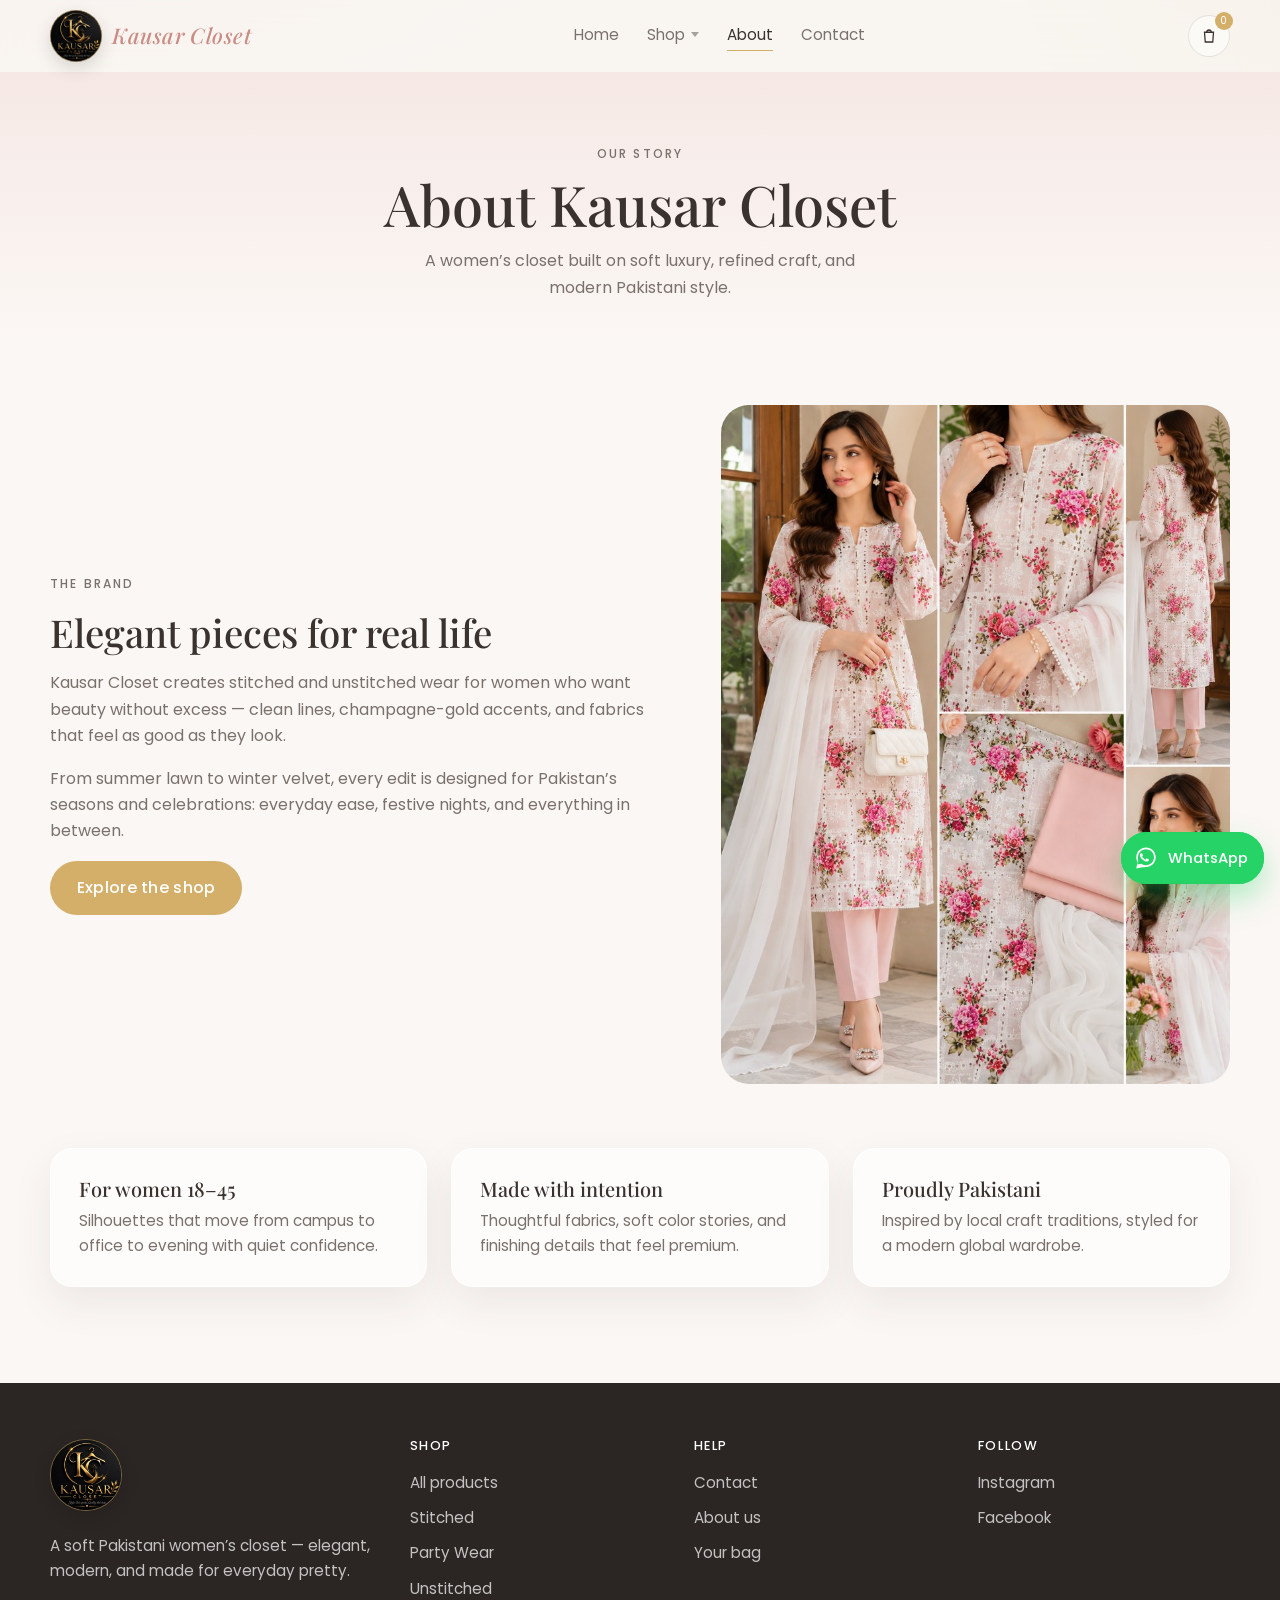
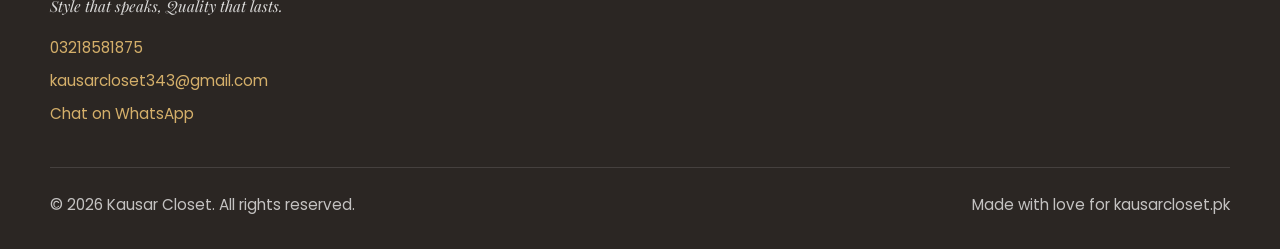
==== commit e14f6afd: "Add files via upload" ====
--- a/about.html
+++ b/about.html
@@ -1,10 +1,17 @@
 <!DOCTYPE html>
 <html lang="en">
   <head>
+    <!-- Google tag (gtag.js) -->
+    <script async src="https://www.googletagmanager.com/gtag/js?id=G-FG3QPRJV1M"></script>
+    <script>
+      window.dataLayer = window.dataLayer || [];
+      function gtag(){dataLayer.push(arguments);}
+      gtag('js', new Date());
+
+      gtag('config', 'G-FG3QPRJV1M');
+    </script>
     <meta charset="UTF-8" />
     <meta name="viewport" content="width=device-width, initial-scale=1.0" />
-    <!-- Google Analytics 4: paste Measurement ID in js/analytics.js -->
-    <script src="js/analytics.js"></script>
     <title>About | Kausar Closet</title>
     <meta
       name="description"
@@ -31,6 +38,7 @@
             <a href="shop.html" class="nav-parent" data-dropdown-toggle aria-haspopup="true" aria-expanded="false">Shop</a>
             <ul class="nav-dropdown" data-dropdown>
               <li><a href="shop.html?category=stitched">Stitched</a></li>
+              <li><a href="shop.html?category=partywear">Party Wear</a></li>
               <li><a href="shop.html?category=unstitched">Unstitched</a></li>
             </ul>
           </li>
@@ -78,7 +86,7 @@
           </div>
           <div class="split-media reveal">
             <img
-              src="images/dresses/dress-03.png"
+              src="images/dresses/ChatGPT_Image_Jun_12__2026__12_09_13_PM-4ccfb192-ed23-46f2-8f4c-86222f01ee28.png"
               alt="Kausar Closet brand atmosphere"
             />
           </div>
@@ -124,6 +132,7 @@
           <ul>
             <li><a href="shop.html">All products</a></li>
             <li><a href="shop.html?category=stitched">Stitched</a></li>
+            <li><a href="shop.html?category=partywear">Party Wear</a></li>
             <li><a href="shop.html?category=unstitched">Unstitched</a></li>
           </ul>
         </div>
--- a/css/styles.css
+++ b/css/styles.css
@@ -1047,7 +1047,7 @@
   color: #fff;
   background:
     linear-gradient(120deg, rgba(184, 146, 79, 0.95), rgba(212, 175, 106, 0.88)),
-    url("images/dresses/dress-07.png") center/cover;
+    url("images/dresses/Gemini_Generated_Image_ppmfowppmfowppmf-2f299308-337a-46da-9046-ed47f07273a7.png") center/cover;
 }
 
 .promo-rich {
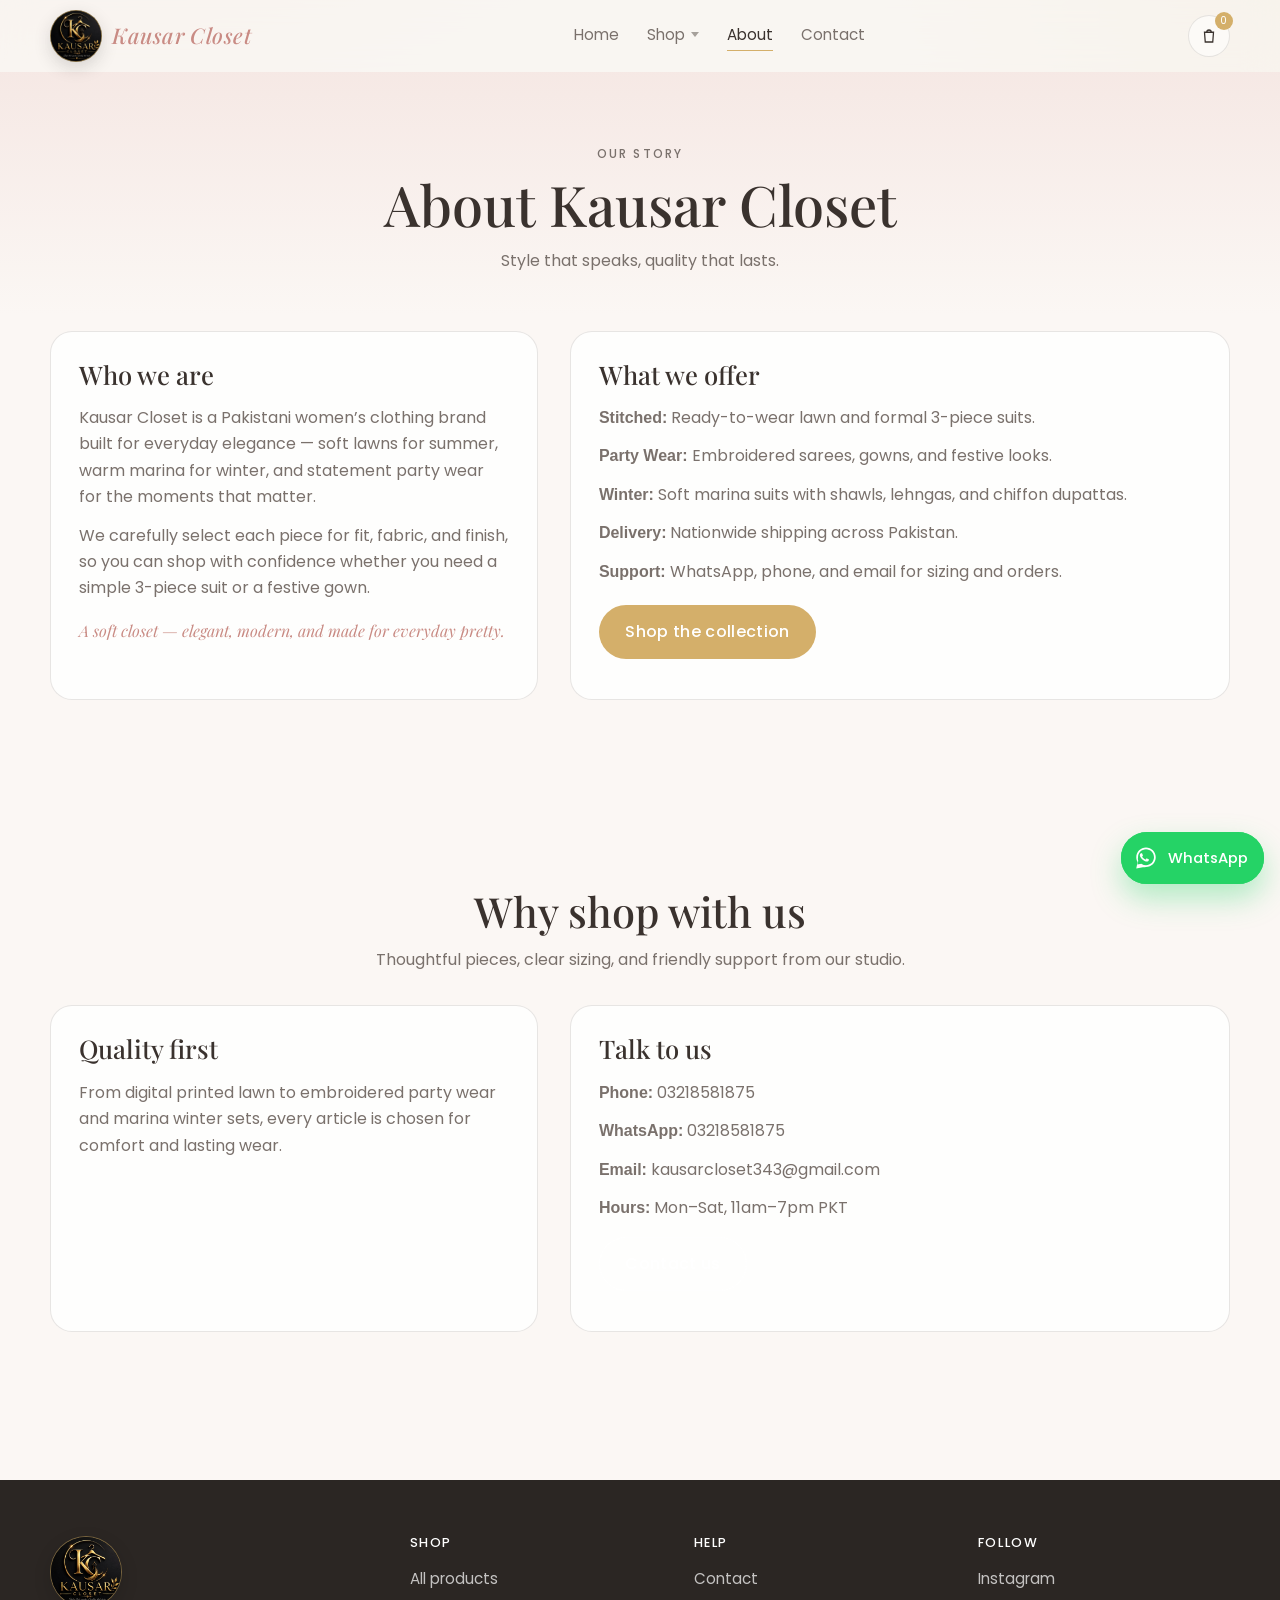
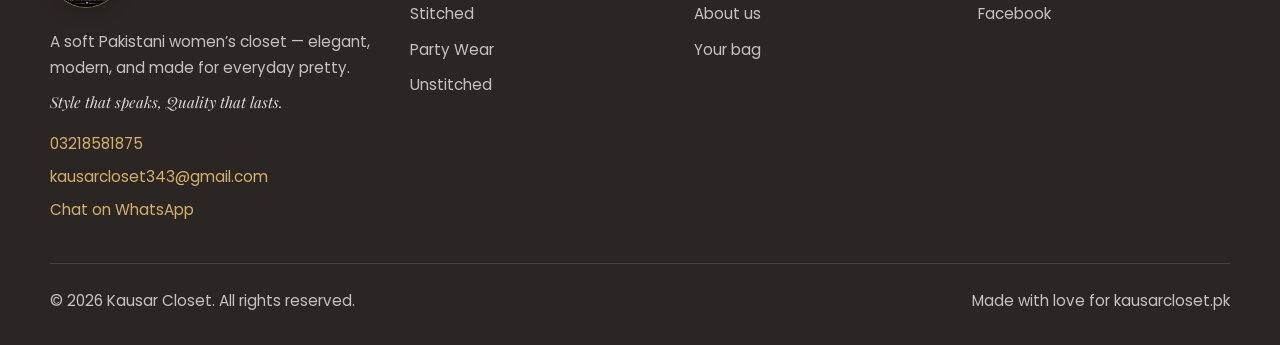
==== commit 53efb734: "Add files via upload" ====
--- a/about.html
+++ b/about.html
@@ -12,10 +12,30 @@
     </script>
     <meta charset="UTF-8" />
     <meta name="viewport" content="width=device-width, initial-scale=1.0" />
-    <title>About | Kausar Closet</title>
+    <title>About Kausar Closet | Pakistani Women's Clothing Brand</title>
     <meta
       name="description"
-      content="Learn about Kausar Closet — a Pakistani women's fashion brand focused on elegant, modern luxury."
+      content="Learn about Kausar Closet — a Pakistani women's clothing brand offering stitched dresses, party wear, and winter marina suits with nationwide delivery."
+    />
+    <meta name="robots" content="index, follow" />
+    <meta name="author" content="Kausar Closet" />
+    <link rel="canonical" href="https://kausarcloset.pk/about.html" />
+    <link rel="icon" href="images/logo.png" type="image/png" />
+    <meta property="og:type" content="website" />
+    <meta property="og:site_name" content="Kausar Closet" />
+    <meta property="og:locale" content="en_PK" />
+    <meta property="og:title" content="About Kausar Closet" />
+    <meta
+      property="og:description"
+      content="A soft Pakistani women's closet — elegant, modern, and made for everyday pretty."
+    />
+    <meta property="og:url" content="https://kausarcloset.pk/about.html" />
+    <meta property="og:image" content="https://kausarcloset.pk/images/logo.png" />
+    <meta name="twitter:card" content="summary" />
+    <meta name="twitter:title" content="About Kausar Closet" />
+    <meta
+      name="twitter:description"
+      content="A soft Pakistani women's closet — elegant, modern, and made for everyday pretty."
     />
     <link rel="preconnect" href="https://fonts.googleapis.com" />
     <link rel="preconnect" href="https://fonts.gstatic.com" crossorigin />
@@ -23,7 +43,7 @@
       href="https://fonts.googleapis.com/css2?family=Playfair+Display:wght@400;500;600&family=Poppins:wght@300;400;500;600&display=swap"
       rel="stylesheet"
     />
-    <link rel="stylesheet" href="css/styles.css" />
+    <link rel="stylesheet" href="css/styles.css?v=42" />
   </head>
   <body>
     <header class="site-header">
@@ -65,50 +85,63 @@
         <div class="container">
           <p class="eyebrow">Our story</p>
           <h1>About Kausar Closet</h1>
-          <p>A women’s closet built on soft luxury, refined craft, and modern Pakistani style.</p>
+          <p>Style that speaks, quality that lasts.</p>
         </div>
       </section>
 
-      <section class="section">
-        <div class="container split">
-          <div class="split-copy reveal">
-            <p class="eyebrow">The brand</p>
-            <h2>Elegant pieces for real life</h2>
+      <section class="section" style="padding-top: 1rem">
+        <div class="container contact-grid">
+          <div class="contact-card reveal">
+            <h2>Who we are</h2>
             <p>
-              Kausar Closet creates stitched and unstitched wear for women who want beauty without excess —
-              clean lines, champagne-gold accents, and fabrics that feel as good as they look.
+              Kausar Closet is a Pakistani women’s clothing brand built for everyday elegance —
+              soft lawns for summer, warm marina for winter, and statement party wear for the
+              moments that matter.
             </p>
             <p>
-              From summer lawn to winter velvet, every edit is designed for Pakistan’s seasons and celebrations:
-              everyday ease, festive nights, and everything in between.
-            </p>
-            <a class="btn btn-primary" href="shop.html">Explore the shop</a>
+              We carefully select each piece for fit, fabric, and finish, so you can shop with
+              confidence whether you need a simple 3-piece suit or a festive gown.
+            </p>
+            <p class="tagline">A soft closet — elegant, modern, and made for everyday pretty.</p>
           </div>
-          <div class="split-media reveal">
-            <img
-              src="images/dresses/ChatGPT_Image_Jun_12__2026__12_09_13_PM-4ccfb192-ed23-46f2-8f4c-86222f01ee28.png"
-              alt="Kausar Closet brand atmosphere"
-            />
+
+          <div class="contact-card reveal">
+            <h2>What we offer</h2>
+            <p><strong>Stitched:</strong> Ready-to-wear lawn and formal 3-piece suits.</p>
+            <p><strong>Party Wear:</strong> Embroidered sarees, gowns, and festive looks.</p>
+            <p><strong>Winter:</strong> Soft marina suits with shawls, lehngas, and chiffon dupattas.</p>
+            <p><strong>Delivery:</strong> Nationwide shipping across Pakistan.</p>
+            <p><strong>Support:</strong> WhatsApp, phone, and email for sizing and orders.</p>
+            <p style="margin-top: 1.25rem">
+              <a class="btn btn-primary" href="shop.html">Shop the collection</a>
+            </p>
           </div>
         </div>
       </section>
 
-      <section class="section" style="padding-top: 0">
-        <div class="container">
-          <div class="trust">
-            <article class="trust-item reveal">
-              <h3>For women 18–45</h3>
-              <p>Silhouettes that move from campus to office to evening with quiet confidence.</p>
-            </article>
-            <article class="trust-item reveal">
-              <h3>Made with intention</h3>
-              <p>Thoughtful fabrics, soft color stories, and finishing details that feel premium.</p>
-            </article>
-            <article class="trust-item reveal">
-              <h3>Proudly Pakistani</h3>
-              <p>Inspired by local craft traditions, styled for a modern global wardrobe.</p>
-            </article>
-          </div>
+      <section class="section section-tight">
+        <div class="container section-head reveal">
+          <h2>Why shop with us</h2>
+          <p>Thoughtful pieces, clear sizing, and friendly support from our studio.</p>
+        </div>
+        <div class="container contact-grid">
+          <aside class="contact-card reveal">
+            <h2>Quality first</h2>
+            <p>
+              From digital printed lawn to embroidered party wear and marina winter sets, every
+              article is chosen for comfort and lasting wear.
+            </p>
+          </aside>
+          <aside class="contact-card reveal">
+            <h2>Talk to us</h2>
+            <p><strong>Phone:</strong> <a href="tel:03218581875">03218581875</a></p>
+            <p><strong>WhatsApp:</strong> <a href="https://wa.me/923218581875" target="_blank" rel="noopener noreferrer">03218581875</a></p>
+            <p><strong>Email:</strong> <a href="mailto:kausarcloset343@gmail.com">kausarcloset343@gmail.com</a></p>
+            <p><strong>Hours:</strong> Mon–Sat, 11am–7pm PKT</p>
+            <p style="margin-top: 1rem">
+              <a class="btn btn-outline" href="contact.html">Contact us</a>
+            </p>
+          </aside>
         </div>
       </section>
     </main>
@@ -174,9 +207,10 @@
       </div>
     </footer>
 
-    <script src="js/data.js?v=9"></script>
-    <script src="js/cart.js?v=9"></script>
-    <script src="js/main.js?v=9"></script>
+    <script src="js/seo.js?v=42"></script>
+    <script src="js/data.js?v=42"></script>
+    <script src="js/cart.js?v=42"></script>
+    <script src="js/main.js?v=42"></script>
     <a
       class="whatsapp-float"
       href="https://wa.me/923218581875?text=Hi%20Kausar%20Closet%2C%20I%20have%20a%20question"
--- a/css/styles.css
+++ b/css/styles.css
@@ -1286,14 +1286,147 @@
   padding: 3rem 0 5rem;
 }
 
-.product-gallery img#product-main-image {
+.product-gallery {
+  position: relative;
+}
+
+.gallery-carousel {
+  position: relative;
+}
+
+.gallery-viewport {
+  overflow: hidden;
+  border-radius: calc(var(--radius) + 4px);
+  background: var(--bg-warm);
+  touch-action: pan-y pinch-zoom;
+  cursor: grab;
+  user-select: none;
+}
+
+.gallery-viewport:active {
+  cursor: grabbing;
+}
+
+.gallery-track {
+  display: flex;
+  transition: transform 0.38s cubic-bezier(0.22, 1, 0.36, 1);
+  will-change: transform;
+}
+
+.gallery-slide {
+  flex: 0 0 100%;
+  margin: 0;
+}
+
+.gallery-slide img {
   width: 100%;
   aspect-ratio: 4 / 5;
   object-fit: cover;
-  border-radius: calc(var(--radius) + 4px);
-  background: var(--bg-warm);
-}
-
+  display: block;
+  pointer-events: none;
+}
+
+.gallery-nav {
+  position: absolute;
+  top: 50%;
+  z-index: 2;
+  transform: translateY(-50%);
+  width: 42px;
+  height: 42px;
+  border: none;
+  border-radius: 50%;
+  background: rgba(255, 255, 255, 0.92);
+  color: var(--ink);
+  box-shadow: 0 8px 24px rgba(0, 0, 0, 0.12);
+  cursor: pointer;
+  display: grid;
+  place-items: center;
+  transition: transform 0.2s ease, opacity 0.2s ease;
+}
+
+.gallery-nav svg {
+  width: 18px;
+  height: 18px;
+}
+
+.gallery-nav:hover {
+  transform: translateY(-50%) scale(1.05);
+}
+
+.gallery-nav-prev {
+  left: 0.85rem;
+}
+
+.gallery-nav-next {
+  right: 0.85rem;
+}
+
+.gallery-dots {
+  position: absolute;
+  left: 50%;
+  bottom: 0.85rem;
+  transform: translateX(-50%);
+  display: flex;
+  gap: 0.45rem;
+  padding: 0.35rem 0.65rem;
+  border-radius: 999px;
+  background: rgba(255, 255, 255, 0.82);
+  backdrop-filter: blur(6px);
+}
+
+.gallery-dot {
+  width: 8px;
+  height: 8px;
+  padding: 0;
+  border: none;
+  border-radius: 50%;
+  background: rgba(44, 38, 34, 0.25);
+  cursor: pointer;
+  transition: transform 0.2s ease, background 0.2s ease;
+}
+
+.gallery-dot.is-active {
+  background: var(--gold);
+  transform: scale(1.15);
+}
+
+.gallery-thumbs {
+  display: flex;
+  gap: 0.75rem;
+  margin-top: 0.85rem;
+  overflow-x: auto;
+  padding-bottom: 0.15rem;
+  scrollbar-width: thin;
+}
+
+.gallery-thumb {
+  flex: 0 0 auto;
+  width: 84px;
+  height: 104px;
+  padding: 0;
+  border: 1px solid transparent;
+  border-radius: 12px;
+  overflow: hidden;
+  cursor: pointer;
+  background: none;
+  transition: border-color 0.2s ease, opacity 0.2s ease;
+  opacity: 0.72;
+}
+
+.gallery-thumb.is-active,
+.gallery-thumb:hover {
+  border-color: var(--gold);
+  opacity: 1;
+}
+
+.gallery-thumb img {
+  width: 100%;
+  height: 100%;
+  object-fit: cover;
+  pointer-events: none;
+}
+
+/* Legacy thumb styles kept for compatibility */
 .product-thumbs {
   display: flex;
   gap: 0.75rem;
@@ -1692,6 +1825,14 @@
   border-top: 1px solid var(--line);
   color: var(--ink);
   font-weight: 500;
+}
+
+.sticky-checkout {
+  display: none;
+}
+
+.cart-summary [data-proceed-checkout] {
+  margin-top: 0.5rem;
 }
 
 .empty-state {
@@ -1870,6 +2011,14 @@
   transform: translateY(0);
 }
 
+/* Safety: never leave the site blank if JS fails to mark reveals visible */
+@media (scripting: none) {
+  .reveal {
+    opacity: 1;
+    transform: none;
+  }
+}
+
 @keyframes rise {
   from {
     opacity: 0;
@@ -2125,17 +2274,75 @@
     width: 100%;
   }
 
-  .product-thumbs button {
+  .product-thumbs button,
+  .gallery-thumb {
     width: 68px;
     height: 84px;
   }
 
+  .gallery-nav {
+    width: 36px;
+    height: 36px;
+  }
+
+  .gallery-nav-prev {
+    left: 0.5rem;
+  }
+
+  .gallery-nav-next {
+    right: 0.5rem;
+  }
+
   .cart-summary {
     position: static;
   }
 
   .checkout-summary {
     position: static;
+  }
+
+  .sticky-checkout {
+    position: fixed;
+    left: 0.75rem;
+    right: 0.75rem;
+    bottom: calc(0.75rem + env(safe-area-inset-bottom, 0px));
+    z-index: 90;
+    display: flex;
+    align-items: center;
+    justify-content: space-between;
+    gap: 0.85rem;
+    padding: 0.85rem 1rem;
+    border-radius: 999px;
+    background: rgba(255, 255, 255, 0.96);
+    border: 1px solid var(--line);
+    box-shadow: 0 14px 40px rgba(58, 50, 46, 0.18);
+    backdrop-filter: blur(12px);
+  }
+
+  .sticky-checkout-info {
+    display: grid;
+    gap: 0.1rem;
+  }
+
+  .sticky-checkout-info span {
+    font-size: 0.72rem;
+    letter-spacing: 0.08em;
+    text-transform: uppercase;
+    color: var(--ink-soft);
+  }
+
+  .sticky-checkout-info strong {
+    font-size: 1rem;
+    color: var(--ink);
+  }
+
+  .sticky-checkout .btn {
+    white-space: nowrap;
+    flex-shrink: 0;
+  }
+
+  body:has(.sticky-checkout) {
+    padding-bottom: 6.5rem;
   }
 
   .checkout-fields {
